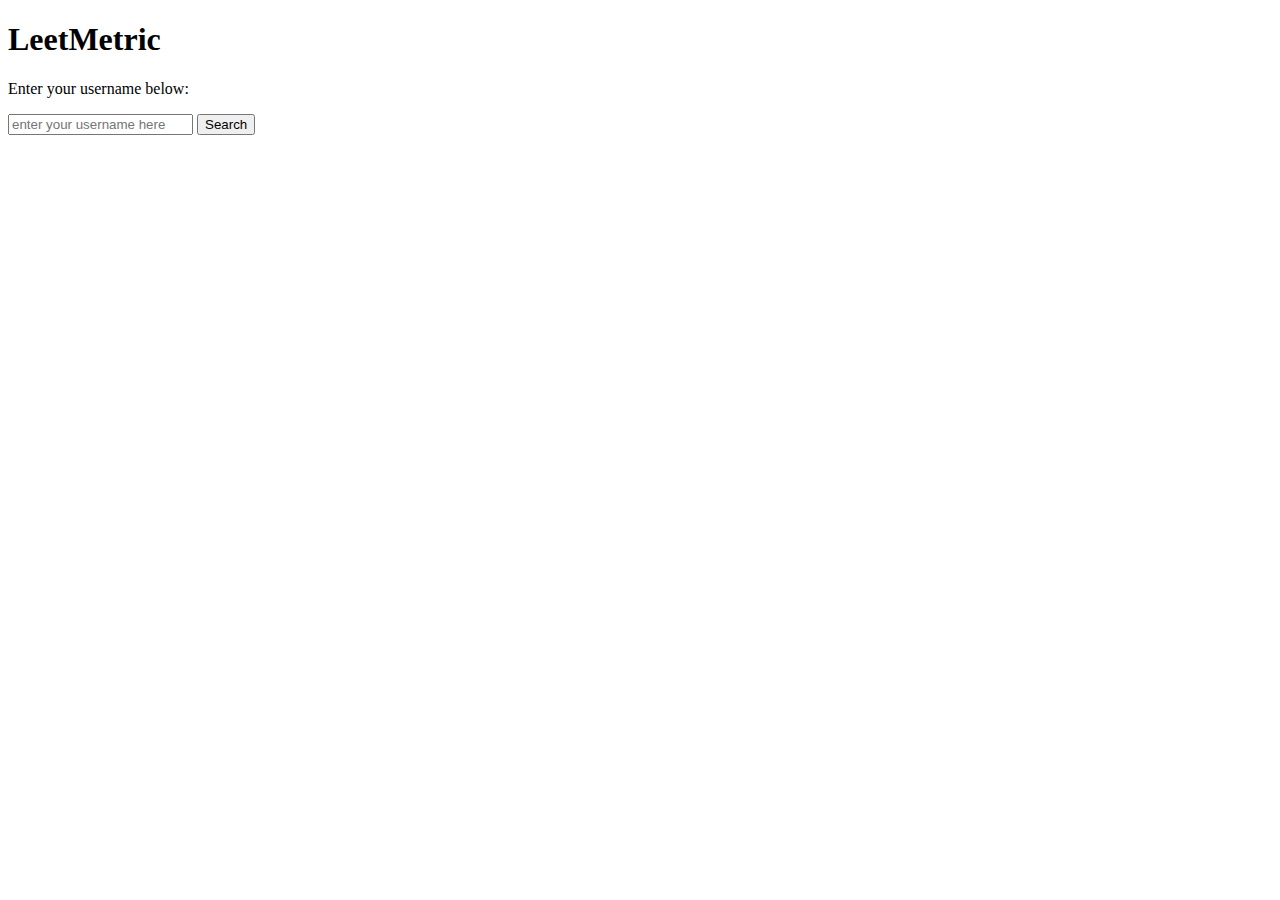
==== LeetMetric/index.htm @ 0fb1c817 "pending please Wait...." ====
<!DOCTYPE html>
<html lang="en">
<head>
    <meta charset="UTF-8">
    <meta name="viewport" content="width=device-width, initial-scale=1.0">
    <title>LeetMetric</title>
    <link rel="stylesheet" href="style.css">
</head>
<body>

    <div class="container">
        <!-- heading
        user manual
        stats -->
        <h1>LeetMetric</h1>

        <div class="user-container">
            <p>Enter your username below:</p>
            <div class="user-input-container">
                <input type="text" placeholder="enter your username here" id="user-input">
                <button id="search-btn">Search</button>
            </div>
        </div>

        <div class="stats_container">
            <div class="progress">
                <div class="progress-item">
                    
                </div>
                <div class="progress-item"></div>
                <div class="progress-item"></div>
            </div>
        </div>
    </div>









    <script src="script.js"></script>
</body>
</html>
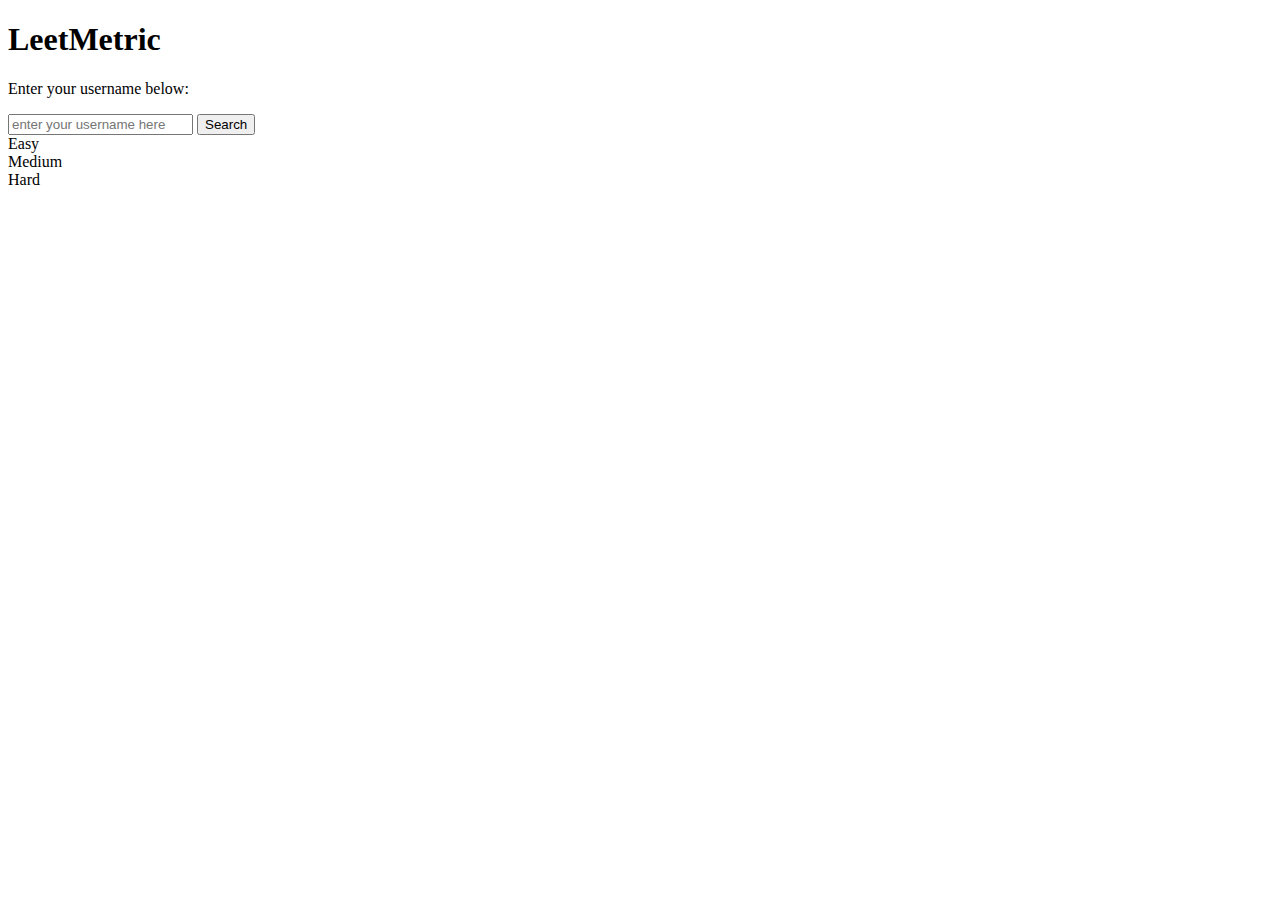
==== commit 8682a37e: "pending" ====
--- a/LeetMetric/index.htm
+++ b/LeetMetric/index.htm
@@ -23,13 +23,36 @@
         </div>
 
         <div class="stats_container">
+            
             <div class="progress">
+
                 <div class="progress-item">
-                    
+                    <div class="easy-progress">
+                        <span id="easy-label"></span>
+                        Easy
+                    </div>
                 </div>
-                <div class="progress-item"></div>
-                <div class="progress-item"></div>
+
+                <div class="progress-item">
+                    <div class="medium-progress">
+                        <span id="medium-label"></span>
+                        Medium
+                    </div>
+                </div>
+
+                <div class="progress-item">
+                    <div class="hard-progress">
+                        <span id="hard-label"></span>
+                        Hard
+                    </div>
+                </div>
             </div>
+
+            <div class="stats-cards">
+                <!-- directly populate card here from the JS Code. -->
+            </div>
+
+
         </div>
     </div>
 
